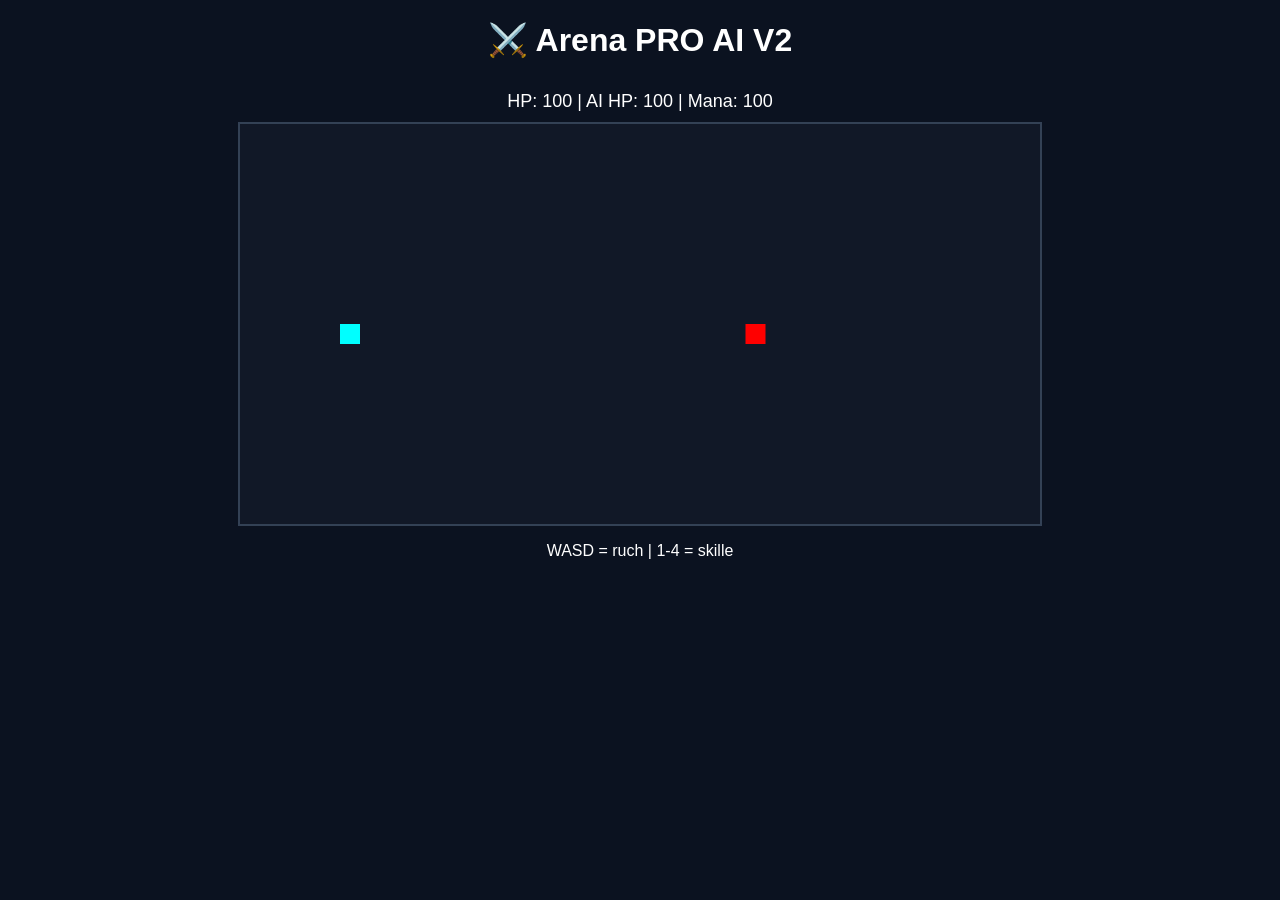
==== arena.html @ f220d776 "Add files via upload" ====
<!DOCTYPE html>
<html lang="pl">
<head>
<meta charset="UTF-8">
<title>Arena PRO AI V2</title>

<style>
body{
margin:0;
background:#0b1220;
color:white;
font-family:Arial;
text-align:center;
}

canvas{
background:#111827;
display:block;
margin:auto;
border:2px solid #334155;
}

#ui{
padding:10px;
font-size:18px;
}
</style>
</head>
<body>

<h1>⚔️ Arena PRO AI V2</h1>

<div id="ui">
HP: <span id="hp">100</span> |
AI HP: <span id="ai">100</span> |
Mana: <span id="mana">100</span>
</div>

<canvas id="c" width="800" height="400"></canvas>

<p>WASD = ruch | 1-4 = skille</p>

<script>
const c=document.getElementById("c");
const ctx=c.getContext("2d");

// PLAYER
let p={
x:100,y:200,
hp:100,
mana:100,
cd:0
};

// AI
let ai={
x:600,y:200,
hp:100,
cd:0,
dir:1
};

let fireTick=0;

// INPUT
let keys={};

document.addEventListener("keydown",e=>{
keys[e.key.toLowerCase()]=true;

if(e.key==="1") attack();
if(e.key==="2") shield();
if(e.key==="3") dash();
if(e.key==="4") fire();
});

document.addEventListener("keyup",e=>{
keys[e.key.toLowerCase()]=false;
});

// MOVE
function move(){

if(keys["w"]) p.y-=3;
if(keys["s"]) p.y+=3;
if(keys["a"]) p.x-=3;
if(keys["d"]) p.x+=3;

// clamp
p.x=Math.max(20,Math.min(780,p.x));
p.y=Math.max(20,Math.min(380,p.y));
}

// SKILLS

function attack(){

if(distance(p,ai)<60){
ai.hp-=10;
}
}

function shield(){
p.mana-=10;
p.hp+=5;
if(p.hp>100) p.hp=100;
}

function dash(){
p.x+=40;
if(distance(p,ai)<80){
ai.hp-=15;
}
}

function fire(){
if(p.mana<20) return;

p.mana-=20;
ai.fire=3;
ai.fireTimer=180;
}

// AI

function aiLogic(){

let dx=p.x-ai.x;
let dy=p.y-ai.y;

let dist=Math.sqrt(dx*dx+dy*dy);

// chase
ai.x+=dx/dist*1.5;
ai.y+=dy/dist*1.5;

// attack
if(dist<50 && ai.cd<=0){
p.hp-=8;
ai.cd=60;
}

if(ai.cd>0) ai.cd--;

// fire effect
if(ai.fireTimer>0){
ai.fireTimer--;

if(ai.fireTimer%30===0){
ai.hp-=2;
}
}
}

// UTIL

function distance(a,b){
return Math.hypot(a.x-b.x,a.y-b.y);
}

// LOOP

function loop(){

ctx.clearRect(0,0,800,400);

move();
aiLogic();

// regen mana
p.mana+=0.2;
if(p.mana>100) p.mana=100;

// draw player
ctx.fillStyle="cyan";
ctx.fillRect(p.x,p.y,20,20);

// draw AI
ctx.fillStyle="red";
ctx.fillRect(ai.x,ai.y,20,20);

// win/lose
if(p.hp<=0){
alert("Przegrałeś!");
location.reload();
}

if(ai.hp<=0){
alert("Wygrałeś!");
location.reload();
}

document.getElementById("hp").innerText=Math.floor(p.hp);
document.getElementById("ai").innerText=Math.floor(ai.hp);
document.getElementById("mana").innerText=Math.floor(p.mana);

requestAnimationFrame(loop);
}

loop();
</script>

</body>
</html>
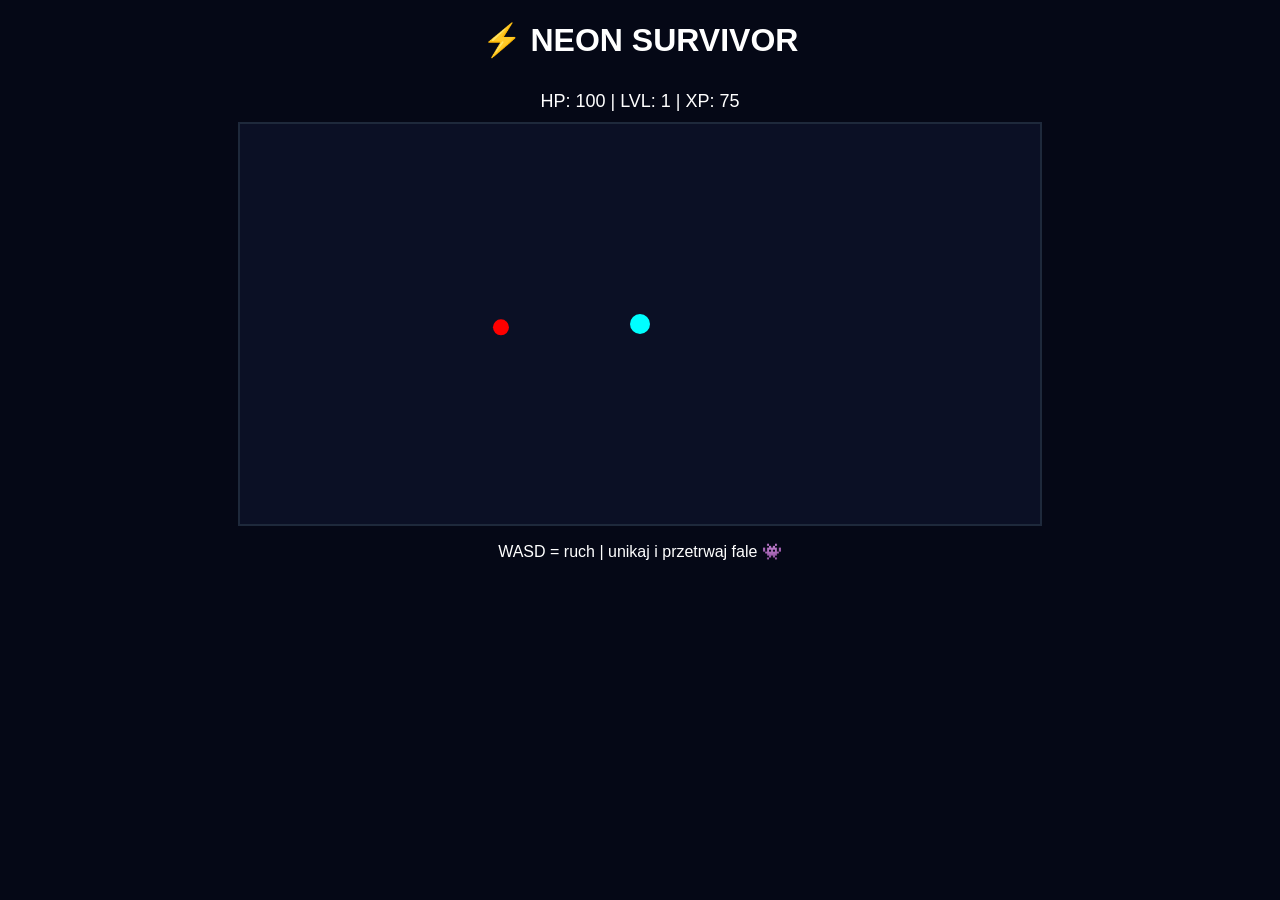
==== commit 46d8d7ce: "Update arena.html" ====
--- a/arena.html
+++ b/arena.html
@@ -2,22 +2,22 @@
 <html lang="pl">
 <head>
 <meta charset="UTF-8">
-<title>Arena PRO AI V2</title>
+<title>NEON SURVIVOR</title>
 
 <style>
 body{
 margin:0;
-background:#0b1220;
+background:#050816;
 color:white;
 font-family:Arial;
 text-align:center;
 }
 
 canvas{
-background:#111827;
+background:#0b1025;
 display:block;
 margin:auto;
-border:2px solid #334155;
+border:2px solid #1e293b;
 }
 
 #ui{
@@ -28,17 +28,17 @@
 </head>
 <body>
 
-<h1>⚔️ Arena PRO AI V2</h1>
+<h1>⚡ NEON SURVIVOR</h1>
 
 <div id="ui">
 HP: <span id="hp">100</span> |
-AI HP: <span id="ai">100</span> |
-Mana: <span id="mana">100</span>
+LVL: <span id="lvl">1</span> |
+XP: <span id="xp">0</span>
 </div>
 
 <canvas id="c" width="800" height="400"></canvas>
 
-<p>WASD = ruch | 1-4 = skille</p>
+<p>WASD = ruch | unikaj i przetrwaj fale 👾</p>
 
 <script>
 const c=document.getElementById("c");
@@ -46,32 +46,21 @@
 
 // PLAYER
 let p={
-x:100,y:200,
+x:400,y:200,
 hp:100,
-mana:100,
+lvl:1,
+xp:0,
 cd:0
 };
 
-// AI
-let ai={
-x:600,y:200,
-hp:100,
-cd:0,
-dir:1
-};
+// ENEMIES
+let enemies=[];
 
-let fireTick=0;
+let keys={};
 
 // INPUT
-let keys={};
-
 document.addEventListener("keydown",e=>{
 keys[e.key.toLowerCase()]=true;
-
-if(e.key==="1") attack();
-if(e.key==="2") shield();
-if(e.key==="3") dash();
-if(e.key==="4") fire();
 });
 
 document.addEventListener("keyup",e=>{
@@ -80,119 +69,121 @@
 
 // MOVE
 function move(){
-
 if(keys["w"]) p.y-=3;
 if(keys["s"]) p.y+=3;
 if(keys["a"]) p.x-=3;
 if(keys["d"]) p.x+=3;
 
-// clamp
-p.x=Math.max(20,Math.min(780,p.x));
-p.y=Math.max(20,Math.min(380,p.y));
+p.x=Math.max(10,Math.min(790,p.x));
+p.y=Math.max(10,Math.min(390,p.y));
 }
 
-// SKILLS
+// SPAWN ENEMY
+function spawn(){
+enemies.push({
+x:Math.random()*800,
+y:Math.random()*400,
+hp:20 + p.lvl*5,
+speed:1 + p.lvl*0.1
+});
+}
 
+// PLAYER AUTO ATTACK
 function attack(){
 
-if(distance(p,ai)<60){
-ai.hp-=10;
-}
-}
+if(p.cd>0) return;
+p.cd=20;
 
-function shield(){
-p.mana-=10;
-p.hp+=5;
-if(p.hp>100) p.hp=100;
-}
-
-function dash(){
-p.x+=40;
-if(distance(p,ai)<80){
-ai.hp-=15;
-}
-}
-
-function fire(){
-if(p.mana<20) return;
-
-p.mana-=20;
-ai.fire=3;
-ai.fireTimer=180;
-}
-
-// AI
-
-function aiLogic(){
-
-let dx=p.x-ai.x;
-let dy=p.y-ai.y;
-
-let dist=Math.sqrt(dx*dx+dy*dy);
-
-// chase
-ai.x+=dx/dist*1.5;
-ai.y+=dy/dist*1.5;
-
-// attack
-if(dist<50 && ai.cd<=0){
-p.hp-=8;
-ai.cd=60;
-}
-
-if(ai.cd>0) ai.cd--;
-
-// fire effect
-if(ai.fireTimer>0){
-ai.fireTimer--;
-
-if(ai.fireTimer%30===0){
-ai.hp-=2;
+for(let e of enemies){
+let d=Math.hypot(e.x-p.x,e.y-p.y);
+if(d<120){
+e.hp-=10;
 }
 }
 }
 
-// UTIL
+// ENEMY AI
+function enemyAI(e){
+let dx=p.x-e.x;
+let dy=p.y-e.y;
+let d=Math.hypot(dx,dy)||1;
 
-function distance(a,b){
-return Math.hypot(a.x-b.x,a.y-b.y);
+e.x+=dx/d*e.speed;
+e.y+=dy/d*e.speed;
+
+// damage player
+if(d<18){
+p.hp-=0.5;
+}
+}
+
+// XP SYSTEM
+function gainXP(){
+p.xp++;
+
+if(p.xp>100){
+p.xp=0;
+p.lvl++;
+p.hp=100;
+}
 }
 
 // LOOP
+let tick=0;
 
 function loop(){
 
 ctx.clearRect(0,0,800,400);
 
 move();
-aiLogic();
 
-// regen mana
-p.mana+=0.2;
-if(p.mana>100) p.mana=100;
+// attack cooldown
+if(p.cd>0) p.cd--;
+attack();
+
+// spawn waves
+tick++;
+if(tick%60===0){
+spawn();
+}
+
+// update enemies
+for(let i=enemies.length-1;i>=0;i--){
+enemyAI(enemies[i]);
+
+if(enemies[i].hp<=0){
+enemies.splice(i,1);
+p.xp+=10;
+}
+}
+
+// XP + regen
+gainXP();
 
 // draw player
 ctx.fillStyle="cyan";
-ctx.fillRect(p.x,p.y,20,20);
+ctx.beginPath();
+ctx.arc(p.x,p.y,10,0,Math.PI*2);
+ctx.fill();
 
-// draw AI
+// draw enemies
 ctx.fillStyle="red";
-ctx.fillRect(ai.x,ai.y,20,20);
+for(let e of enemies){
+ctx.beginPath();
+ctx.arc(e.x,e.y,8,0,Math.PI*2);
+ctx.fill();
+}
 
-// win/lose
+// UI
+document.getElementById("hp").innerText=Math.floor(p.hp);
+document.getElementById("lvl").innerText=p.lvl;
+document.getElementById("xp").innerText=p.xp;
+
+// lose
 if(p.hp<=0){
 alert("Przegrałeś!");
 location.reload();
 }
-
-if(ai.hp<=0){
-alert("Wygrałeś!");
-location.reload();
-}
-
-document.getElementById("hp").innerText=Math.floor(p.hp);
-document.getElementById("ai").innerText=Math.floor(ai.hp);
-document.getElementById("mana").innerText=Math.floor(p.mana);
 
 requestAnimationFrame(loop);
 }
@@ -201,4 +192,4 @@
 </script>
 
 </body>
-</html>+</html>
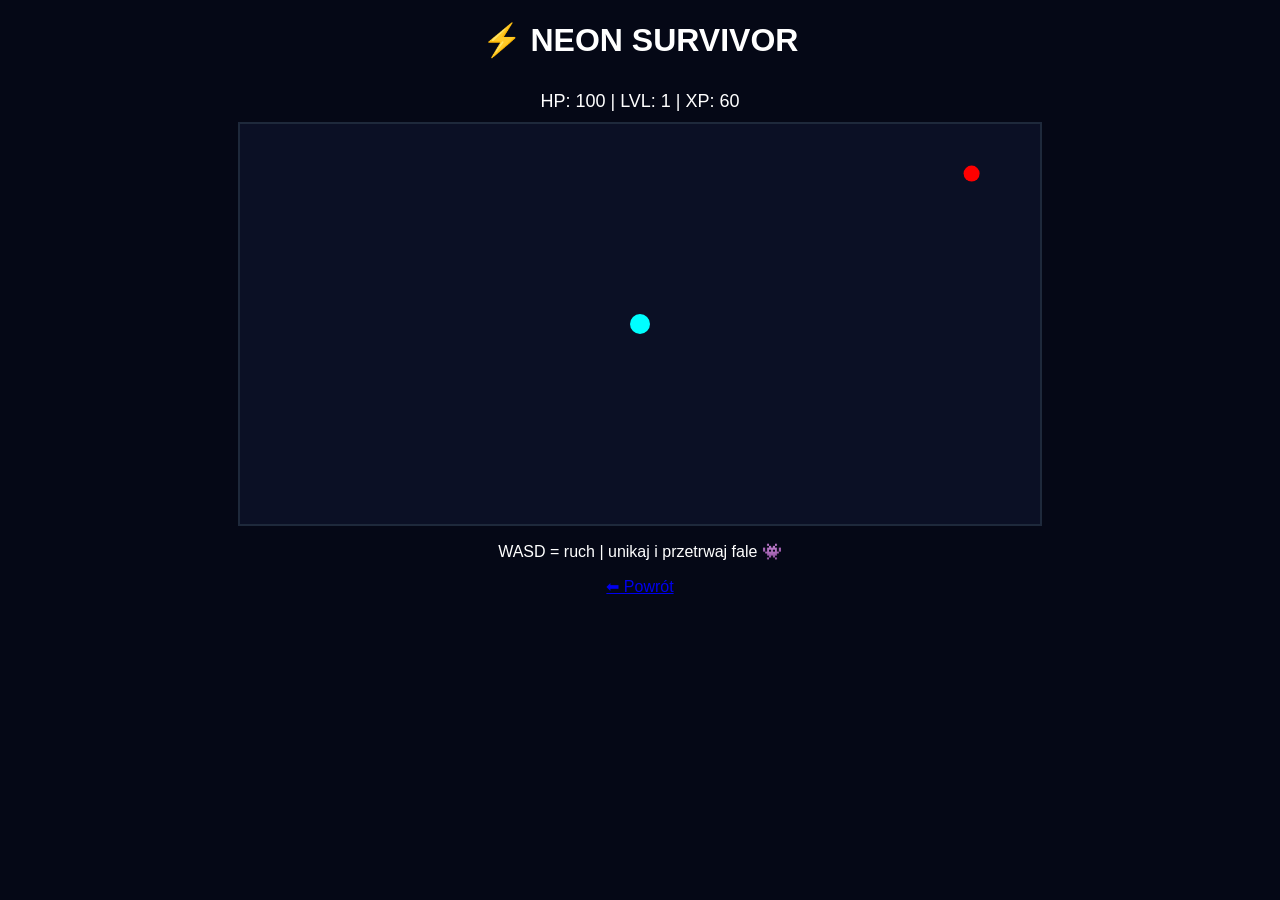
==== commit c4de4bfe: "Update arena.html" ====
--- a/arena.html
+++ b/arena.html
@@ -190,6 +190,6 @@
 
 loop();
 </script>
-
+<a href="przegladarkowe.html">⬅ Powrót</a>
 </body>
 </html>
